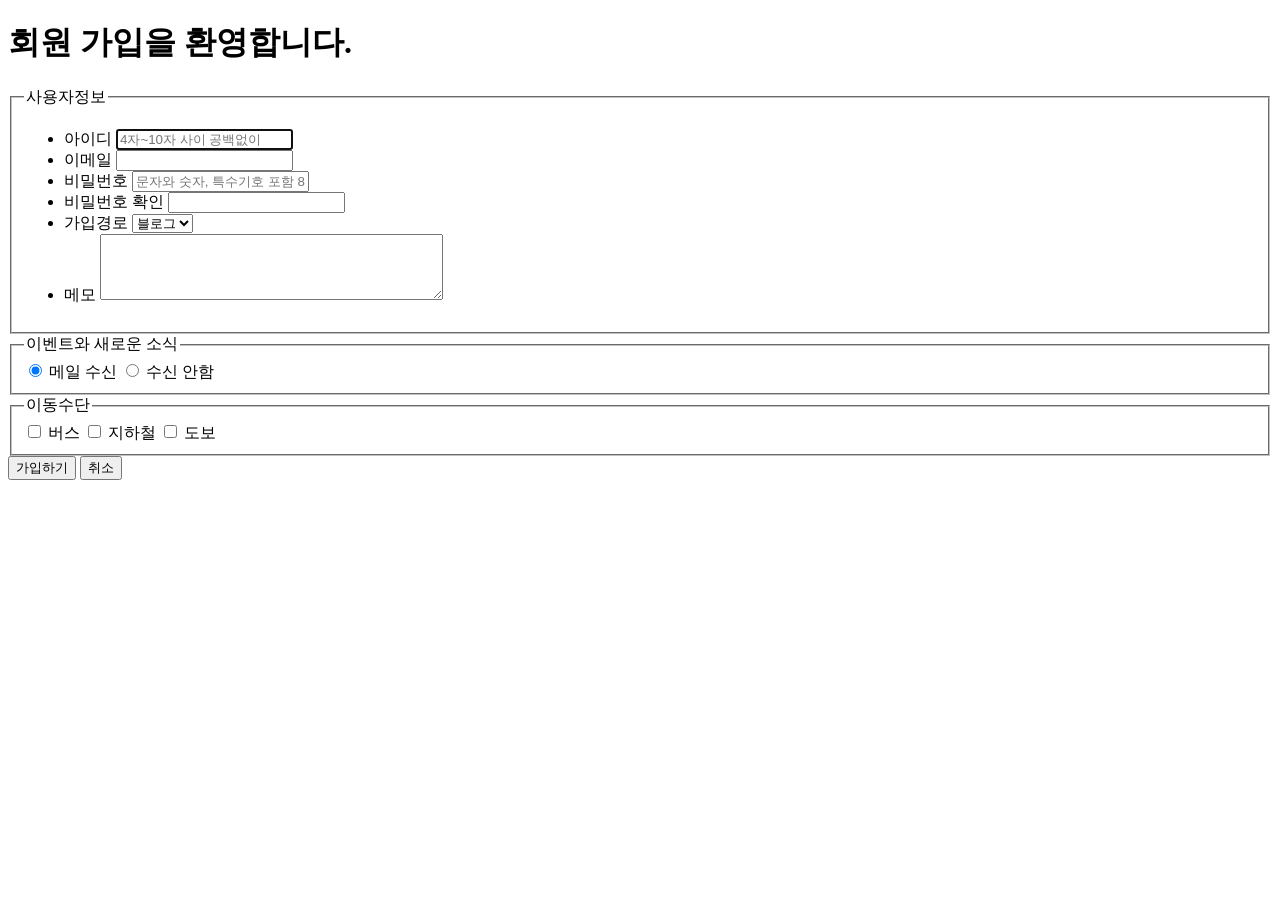
==== signup/signup.html @ 50ccb645 "feat : 회원가입 페이지 폼 완성 (HTML만)" ====
<!doctype html>
<html lang="ko">
  <head>
    <meta charset="UTF-8" />
    <meta name="viewport" content="width=device-width, initial-scale=1.0" />
    <title>회원가입</title>
  </head>
  <body>
    <div class="container">
      <h1>회원 가입을 환영합니다.</h1>
      <form method="get">
        <fieldset>
          <legend>사용자정보</legend>
          <ul>
            <li>
              <label for="uid">아이디</label>
              <input
                type="text"
                id="uid"
                name="uid"
                required
                placeholder="4자~10자 사이 공백없이"
                autofocus
              />
            </li>
            <li>
              <label for="email">이메일</label>
              <input type="email" name="email" id="email" />
            </li>
            <li>
              <label for="pwd">비밀번호</label>
              <input
                type="password"
                name="pwd"
                id="pwd"
                placeholder="문자와 숫자, 특수기호 포함 8자 이상"
              />
            </li>
            <li>
              <label for="confirm">비밀번호 확인</label>
              <input type="password" id="confirm">
            </li>
            <li>
              <label for="path">가입경로</label>
              <select name="path" id="path">
                <option value="blog">블로그</option>
                <option value="search">검색</option>
                <option value="sns">SNS</option>
                <option value="etc">기타</option>
              </select>
            </li>
            <li>
              <label for="memo">메모</label>
              <textarea name="memo" id="memo" cols="40" rows="4"></textarea>
            </li>
          </ul>
        </fieldset>
        <fieldset>
          <legend>이벤트와 새로운 소식</legend>
          <input type="radio" name="mail" id="mail_yes" value="yes" checked>
          <label for="mail_yes">메일 수신</label>
          <input type="radio" name="mail" id="mail_no" value="no">
          <label for="mail_no">수신 안함</label>
        </fieldset>
        <fieldset>
          <legend>이동수단</legend>
          <input type="checkbox" id="bus" name="bus">
          <label for="bus">버스</label>
          <input type="checkbox" id="metro" name="metro">
          <label for="metro">지하철</label>
          <input type="checkbox" id="walking" name="walking">
          <label for="walking">도보</label>
        </fieldset>
        <div class="buttons">
          <input type="submit" value="가입하기">
          <input type="reset" value="취소">
        </div>
      </form>
    </div>
  </body>
</html>
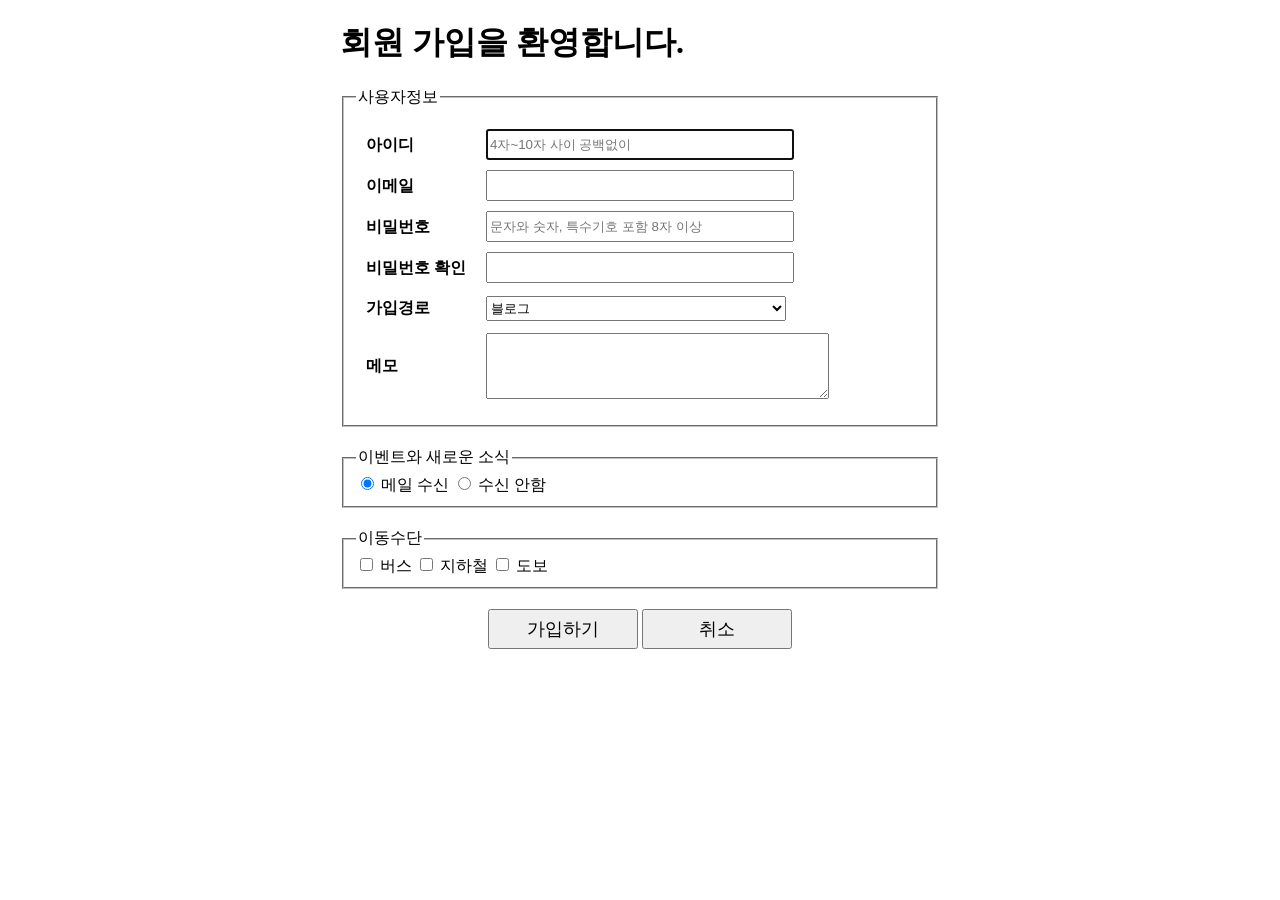
==== commit 7700342e: "feat : 회원가입 폼 css 완성" ====
--- a/signup/signup.html
+++ b/signup/signup.html
@@ -3,6 +3,7 @@
   <head>
     <meta charset="UTF-8" />
     <meta name="viewport" content="width=device-width, initial-scale=1.0" />
+    <link rel="stylesheet" href="./css/signup.css">
     <title>회원가입</title>
   </head>
   <body>
--- a/signup/css/signup.css
+++ b/signup/css/signup.css
@@ -0,0 +1,45 @@
+.container {
+  width: 600px;
+  margin: 10px auto;
+}
+
+fieldset {
+  margin-bottom: 20px;
+}
+
+ul {
+  list-style: none;
+  padding-left: 0;
+}
+
+ul li {
+  margin: 10px;
+  display: flex;
+  align-items: center;
+}
+
+li label {
+  width: 120px;
+  font-weight: bold;
+  line-height: 30px;
+}
+
+input[type="text"], input[type="email"], input[type="password"], select {
+  width: 300px;
+  height: 25px;
+}
+
+.buttons {
+  text-align: center;
+}
+
+.buttons input {
+  width: 150px;
+  height: 40px;
+  font-size: 18px;
+}
+
+.buttons input:hover {
+  background-color: bisque;
+  color: #000;
+}
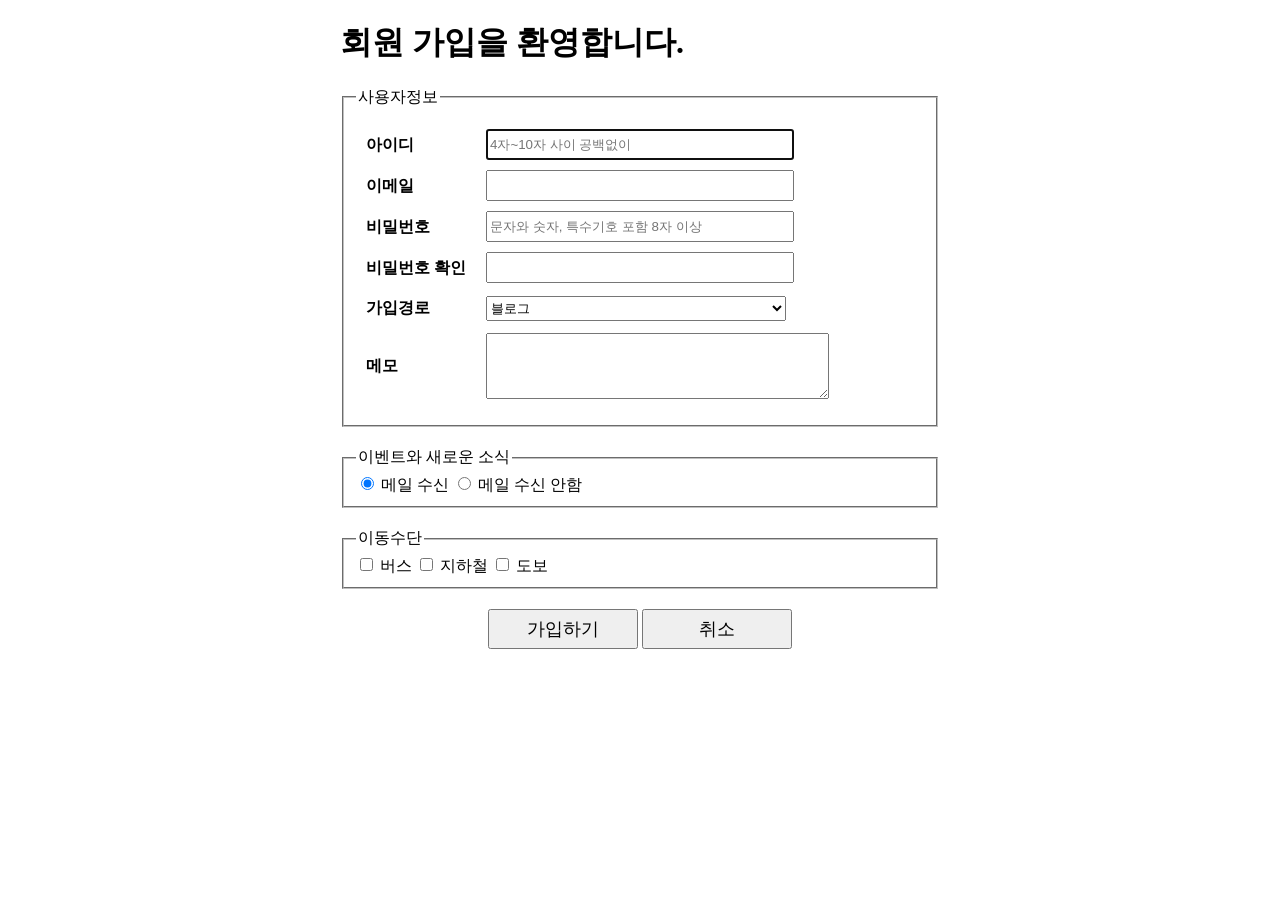
==== commit c10a2db6: "feat : 자바스크립트 작업 완료" ====
--- a/signup/signup.html
+++ b/signup/signup.html
@@ -3,13 +3,15 @@
   <head>
     <meta charset="UTF-8" />
     <meta name="viewport" content="width=device-width, initial-scale=1.0" />
-    <link rel="stylesheet" href="./css/signup.css">
+    <link rel="stylesheet" href="./css/signup.css" />
+    <script src="./js/signup.js"></script>
     <title>회원가입</title>
+  
   </head>
   <body>
     <div class="container">
       <h1>회원 가입을 환영합니다.</h1>
-      <form method="get">
+      <form onsubmit="check_sign(event)" method="get">
         <fieldset>
           <legend>사용자정보</legend>
           <ul>
@@ -61,7 +63,7 @@
           <input type="radio" name="mail" id="mail_yes" value="yes" checked>
           <label for="mail_yes">메일 수신</label>
           <input type="radio" name="mail" id="mail_no" value="no">
-          <label for="mail_no">수신 안함</label>
+          <label for="mail_no">메일 수신 안함</label>
         </fieldset>
         <fieldset>
           <legend>이동수단</legend>
